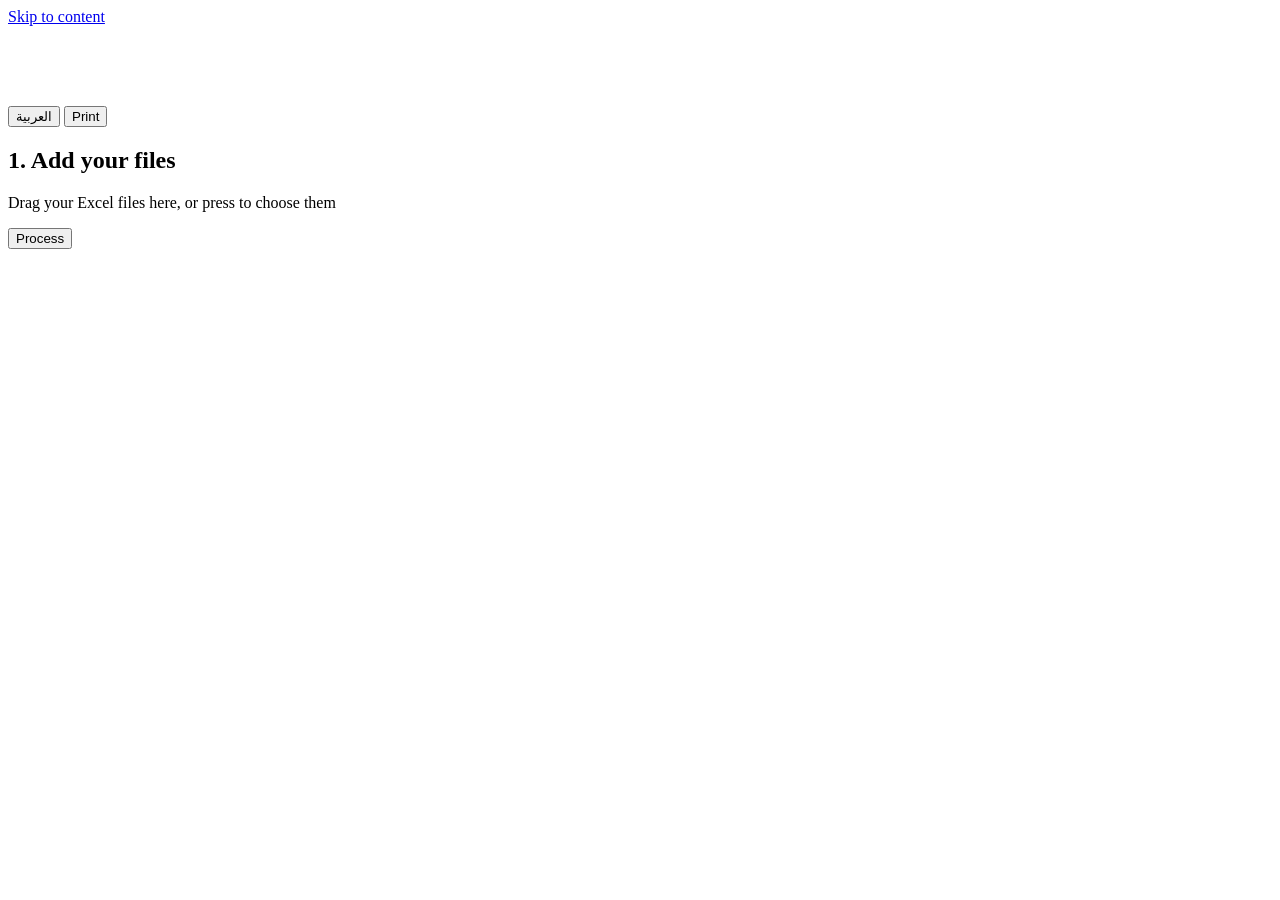
==== engine/webapp/static/index.html @ 5454dbee "Add the complete V11 Excel automation template A finished, tested product that a chat session adapts" ====
<!DOCTYPE html>
<html lang="en" dir="ltr">
<head>
<meta charset="utf-8">
<meta name="viewport" content="width=device-width, initial-scale=1">
<title>Report</title>
<link rel="stylesheet" href="/styles.css">
<link rel="icon" href="data:image/svg+xml,<svg xmlns='http://www.w3.org/2000/svg' viewBox='0 0 16 16'><text y='14' font-size='14'>&#128202;</text></svg>">
</head>
<body>
<a class="skip" href="#main" data-i18n="skip">Skip to content</a>

<header class="topbar">
  <div class="topbar-inner">
    <div>
      <h1 id="project-title">&nbsp;</h1>
      <p id="project-purpose" class="muted"></p>
    </div>
    <div class="topbar-actions">
      <span id="status-pill" class="pill pill-idle" role="status" aria-live="polite"></span>
      <button id="lang-toggle" type="button" class="ghost" aria-label="Change language">العربية</button>
      <button id="print-button" type="button" class="ghost" data-i18n="print">Print</button>
    </div>
  </div>
</header>

<main id="main">

  <section class="card" id="files-card" aria-labelledby="files-heading">
    <h2 id="files-heading" data-i18n="filesHeading">1. Add your files</h2>
    <p class="muted" id="files-expected"></p>

    <div id="dropzone" class="dropzone" tabindex="0" role="button"
         aria-describedby="files-expected" data-i18n="dropzone">
      Drag your Excel files here, or press to choose them
    </div>
    <input id="file-input" type="file" multiple accept=".xlsx,.xlsm,.xls,.csv" hidden>

    <ul id="file-list" class="file-list"></ul>

    <div class="row">
      <button id="process-button" type="button" class="primary" data-i18n="process">Process</button>
      <span id="process-hint" class="muted"></span>
    </div>

    <div id="progress-wrap" class="progress-wrap" hidden>
      <div class="progress" role="progressbar" aria-valuemin="0" aria-valuemax="100"
           aria-valuenow="0" id="progress-bar"><span id="progress-fill"></span></div>
      <p id="progress-text" class="muted" aria-live="polite"></p>
    </div>
  </section>

  <section id="error-card" class="card error-card" hidden aria-labelledby="error-heading">
    <h2 id="error-heading"></h2>
    <p id="error-safe" class="safe-note"></p>
    <p id="error-action"></p>
    <details>
      <summary data-i18n="technicalDetail">Technical detail (for support)</summary>
      <p id="error-code" class="mono"></p>
      <pre id="error-detail" class="mono"></pre>
    </details>
  </section>

  <section id="result" hidden>

    <section class="card" aria-labelledby="summary-heading">
      <h2 id="summary-heading" data-i18n="resultHeading">2. Your result</h2>
      <p id="run-message" class="run-message"></p>
      <dl class="run-facts" id="run-facts"></dl>
    </section>

    <section id="kpi-section" class="kpi-grid" aria-label="Key numbers"></section>

    <section id="insights-section" class="card" aria-labelledby="insights-heading" hidden>
      <h2 id="insights-heading" data-i18n="insightsHeading">Highlights</h2>
      <ul id="insights-list" class="insights"></ul>
    </section>

    <section id="charts-section" aria-label="Charts"></section>

    <section id="tables-section" aria-label="Tables"></section>

    <section id="attention-section" class="card" aria-labelledby="attention-heading" hidden>
      <h2 id="attention-heading" data-i18n="attentionHeading">Rows needing attention</h2>
      <p class="muted" id="attention-note"></p>
      <div class="table-scroll">
        <table id="attention-table"><thead></thead><tbody></tbody></table>
      </div>
      <a id="attention-export" class="ghost" href="#" download data-i18n="download">Download as CSV</a>
    </section>

    <section class="card" aria-labelledby="proof-heading">
      <h2 id="proof-heading" data-i18n="proofHeading">3. Proof the numbers are right</h2>
      <div class="table-scroll">
        <table id="reconciliation-table"><thead></thead><tbody></tbody></table>
      </div>
      <details>
        <summary data-i18n="whereFrom">Where did the data come from?</summary>
        <div id="lineage"></div>
      </details>
    </section>

    <section class="card" aria-labelledby="history-heading">
      <h2 id="history-heading" data-i18n="historyHeading">Previous runs</h2>
      <div class="table-scroll">
        <table id="history-table"><thead></thead><tbody></tbody></table>
      </div>
    </section>

  </section>

  <section id="empty-state" class="card" hidden>
    <h2 data-i18n="emptyHeading">No result yet</h2>
    <p class="muted" data-i18n="emptyBody">Add your files above and press Process.</p>
  </section>

</main>

<footer class="footer">
  <span id="footer-note" class="muted"></span>
</footer>

<script src="/app.js"></script>
</body>
</html>
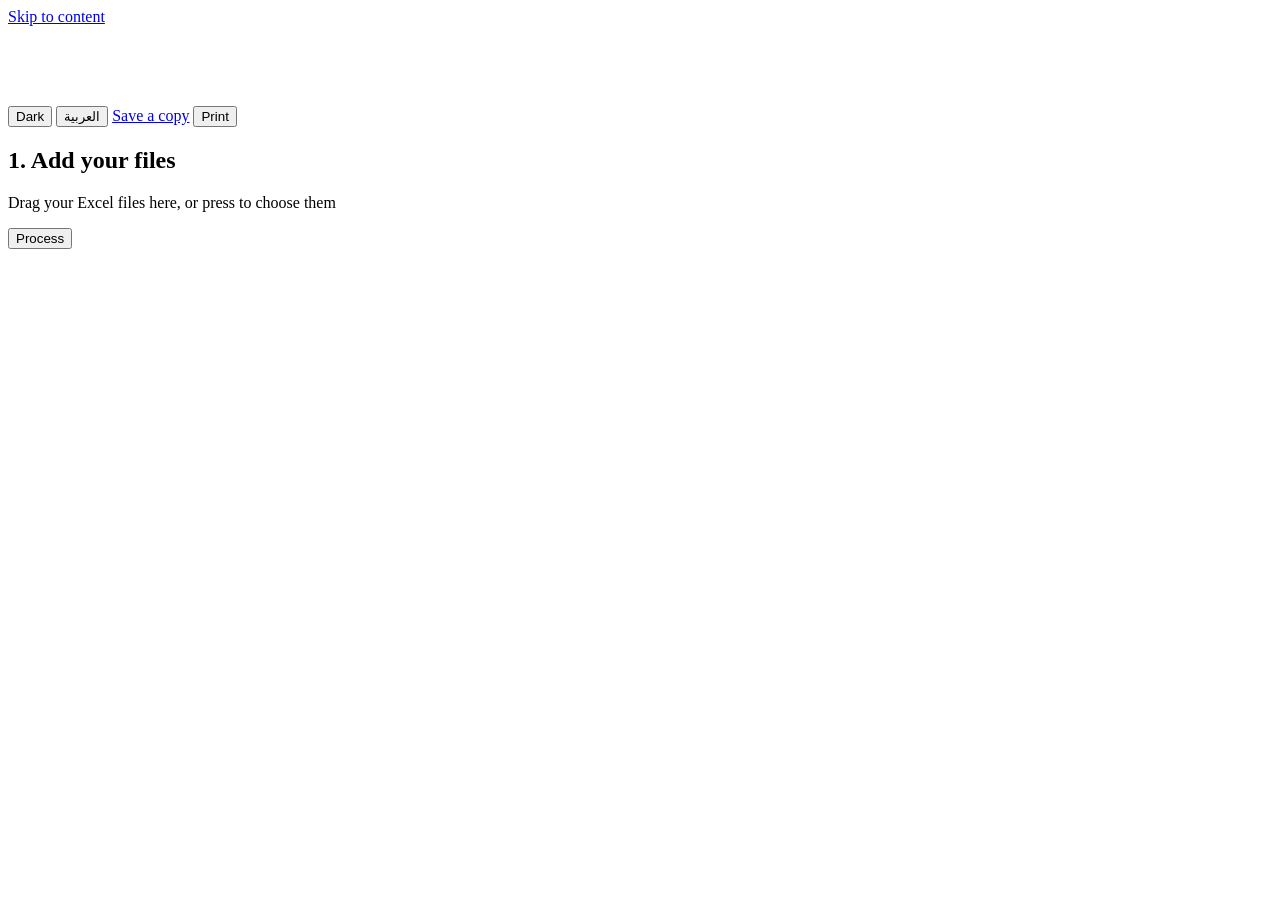
==== commit 61eff4be: "Add filters, charts, a saved copy and unattended runs The template produced a page that showed one s" ====
--- a/engine/webapp/static/index.html
+++ b/engine/webapp/static/index.html
@@ -18,7 +18,9 @@
     </div>
     <div class="topbar-actions">
       <span id="status-pill" class="pill pill-idle" role="status" aria-live="polite"></span>
+      <button id="theme-toggle" type="button" class="ghost" data-i18n="theme">Dark</button>
       <button id="lang-toggle" type="button" class="ghost" aria-label="Change language">العربية</button>
+      <a id="save-copy" class="ghost" href="#" download data-i18n="saveCopy">Save a copy</a>
       <button id="print-button" type="button" class="ghost" data-i18n="print">Print</button>
     </div>
   </div>
@@ -69,6 +71,11 @@
       <dl class="run-facts" id="run-facts"></dl>
     </section>
 
+    <section id="filters" class="filters" aria-label="Filters" hidden>
+      <div class="filters-grid" id="filters-grid"></div>
+      <p class="filter-summary" id="filter-summary" aria-live="polite"></p>
+    </section>
+
     <section id="kpi-section" class="kpi-grid" aria-label="Key numbers"></section>
 
     <section id="insights-section" class="card" aria-labelledby="insights-heading" hidden>
@@ -76,7 +83,7 @@
       <ul id="insights-list" class="insights"></ul>
     </section>
 
-    <section id="charts-section" aria-label="Charts"></section>
+    <section id="charts-section" class="chart-grid" aria-label="Charts"></section>
 
     <section id="tables-section" aria-label="Tables"></section>
 
@@ -116,6 +123,8 @@
 
 </main>
 
+<div id="tooltip" class="tooltip" role="tooltip" aria-hidden="true"></div>
+
 <footer class="footer">
   <span id="footer-note" class="muted"></span>
 </footer>
